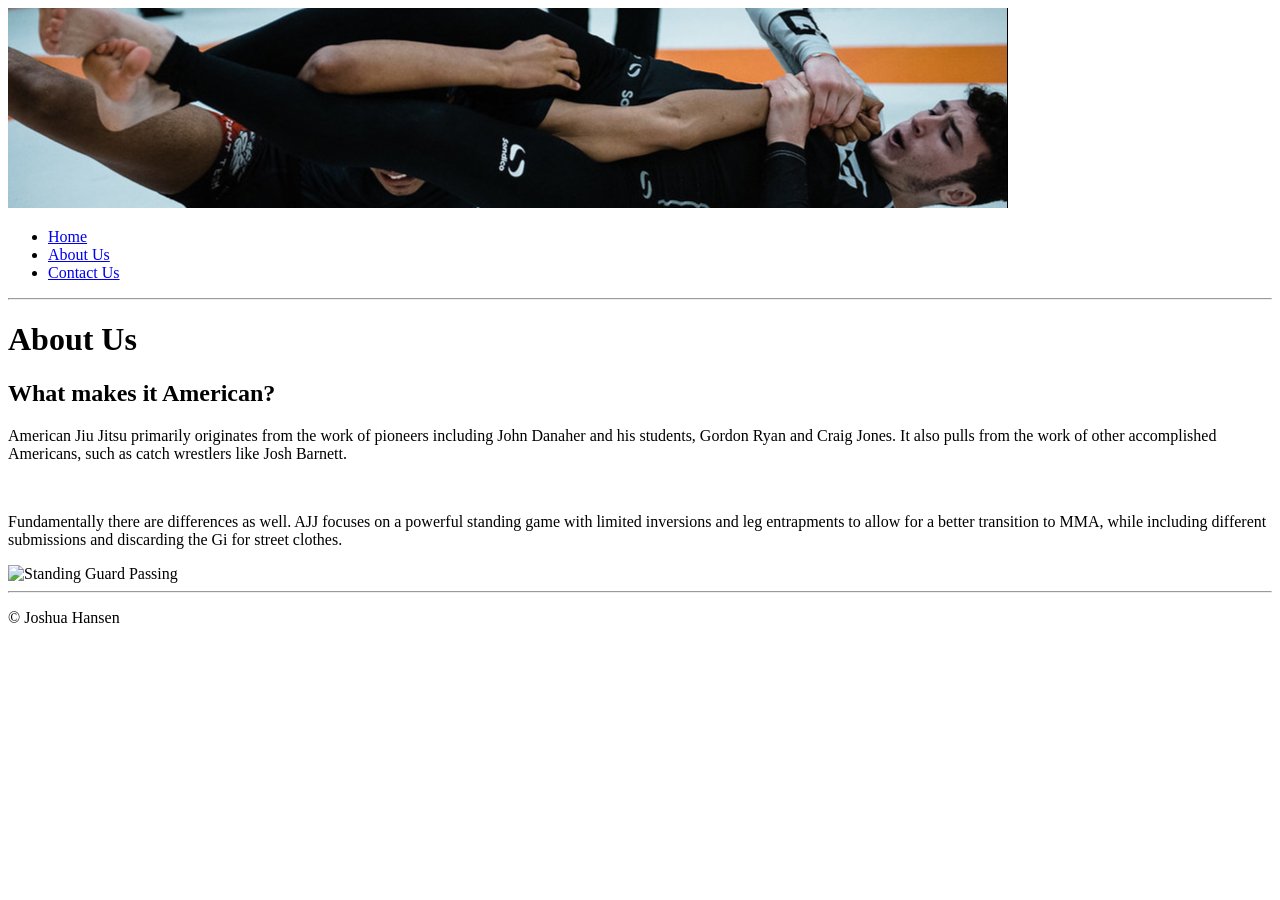
==== about.html @ f3b3ba9d "Update about.html" ====
<!DOCTYPE html>
<html>
<head>
<title>American Jiu Jitsu: About</title>
</head>
<body>
<img src="images/armbar(1).jpg" alt="Banner image">
  <ul>
    <li><a href="index.html">Home</a></li>
    <li><a href="about.html">About Us</a></li>
    <li><a href="contact.html">Contact Us</a></li>
  </ul>
  
<hr>
  
<h1>About Us</h1>
<h2>What makes it American?</h2>
<p>American Jiu Jitsu primarily originates from the work of pioneers including John Danaher and his students, Gordon Ryan and Craig Jones. It also pulls from the work of other accomplished Americans, such as catch wrestlers like Josh Barnett.</p>
<br>
<p>Fundamentally there are differences as well. AJJ focuses on a powerful standing game with limited inversions and leg entrapments to allow for a better transition to MMA, while including different submissions and discarding the Gi for street clothes.</p>
<img src="images/passing.jpg" alt="Standing Guard Passing">
  
<hr>
 <p> &copy; Joshua Hansen </p> 
  
</body>
</html>
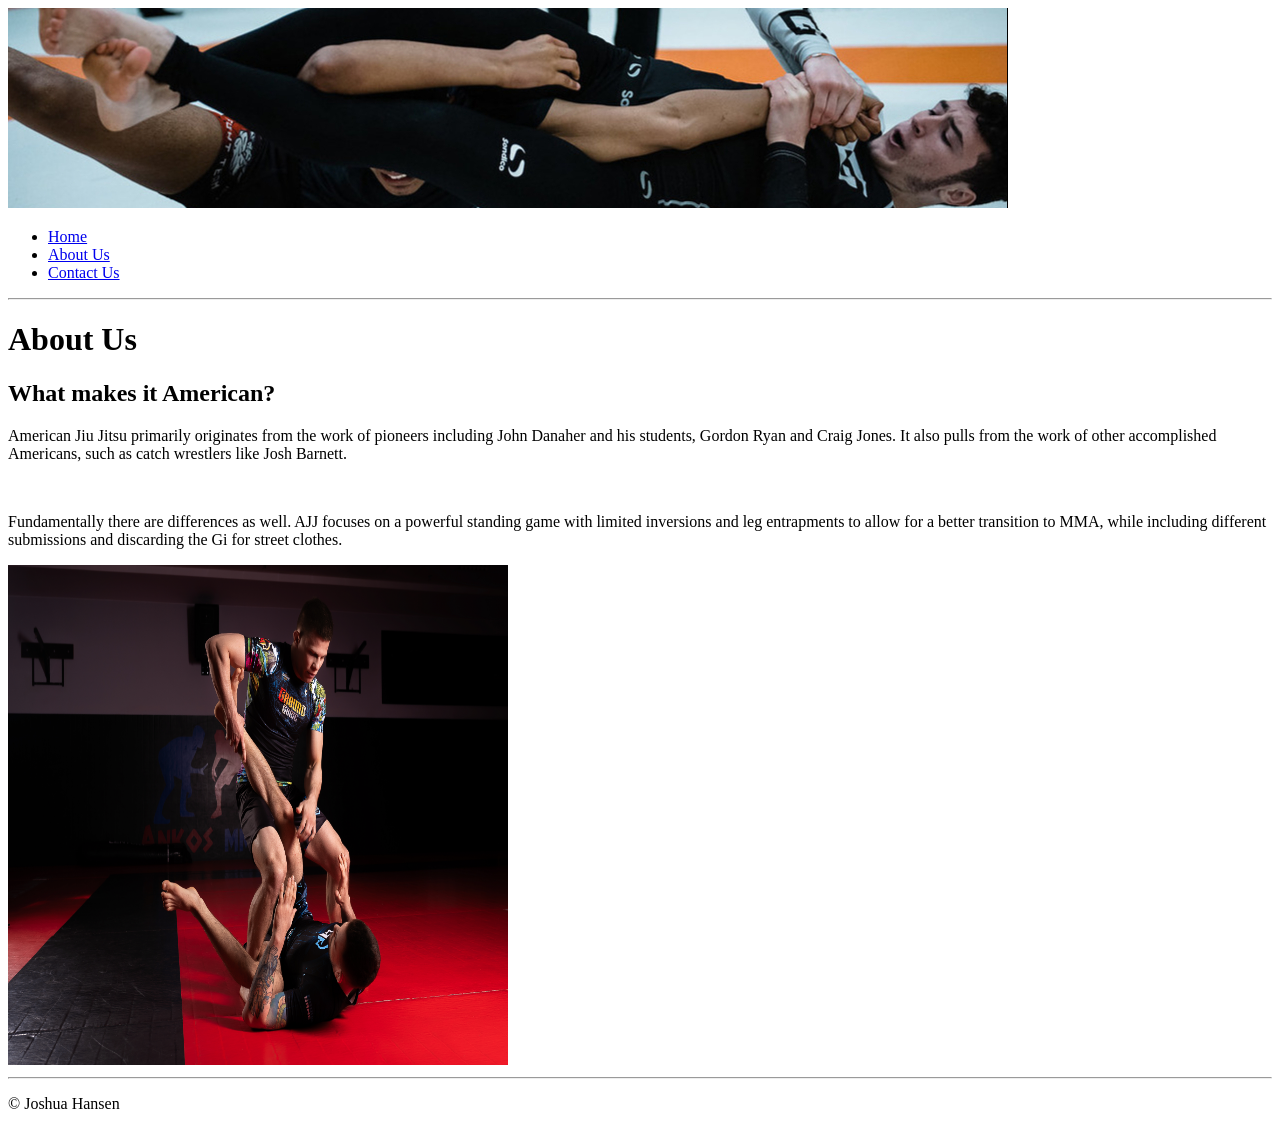
==== commit 59f6a9f6: "Update about.html" ====
--- a/about.html
+++ b/about.html
@@ -18,7 +18,7 @@
 <p>American Jiu Jitsu primarily originates from the work of pioneers including John Danaher and his students, Gordon Ryan and Craig Jones. It also pulls from the work of other accomplished Americans, such as catch wrestlers like Josh Barnett.</p>
 <br>
 <p>Fundamentally there are differences as well. AJJ focuses on a powerful standing game with limited inversions and leg entrapments to allow for a better transition to MMA, while including different submissions and discarding the Gi for street clothes.</p>
-<img src="images/passing.jpg" alt="Standing Guard Passing">
+<img src="images/passing.jpg" alt="Standing Guard Passing" width="500" height="500">
   
 <hr>
  <p> &copy; Joshua Hansen </p> 
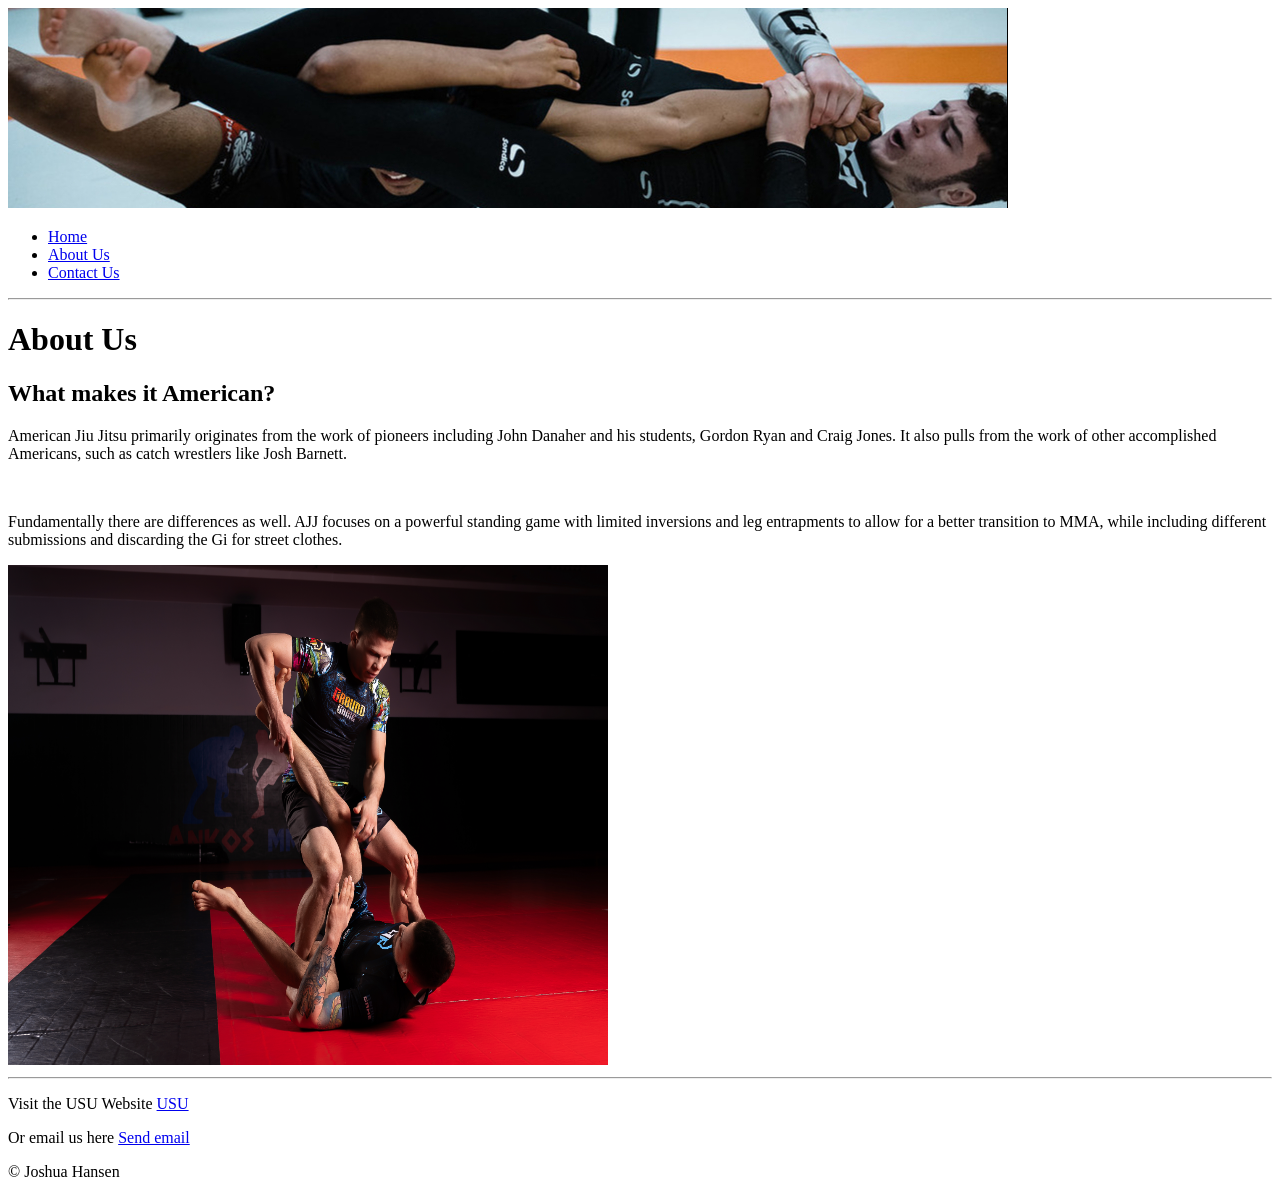
==== commit 647311e3: "Update about.html" ====
--- a/about.html
+++ b/about.html
@@ -18,10 +18,12 @@
 <p>American Jiu Jitsu primarily originates from the work of pioneers including John Danaher and his students, Gordon Ryan and Craig Jones. It also pulls from the work of other accomplished Americans, such as catch wrestlers like Josh Barnett.</p>
 <br>
 <p>Fundamentally there are differences as well. AJJ focuses on a powerful standing game with limited inversions and leg entrapments to allow for a better transition to MMA, while including different submissions and discarding the Gi for street clothes.</p>
-<img src="images/passing.jpg" alt="Standing Guard Passing" width="500" height="500">
+<img src="images/passing.jpg" alt="Standing Guard Passing" width="600" height="500">
   
 <hr>
- <p> &copy; Joshua Hansen </p> 
+  <p> Visit the USU Website <a href="https://usu.edu">USU</a></p>
+  <p> Or email us here <a href="mailto:a02301933@usu.edu">Send email</a></p>
+  <p> &copy; Joshua Hansen </p> 
   
 </body>
 </html>
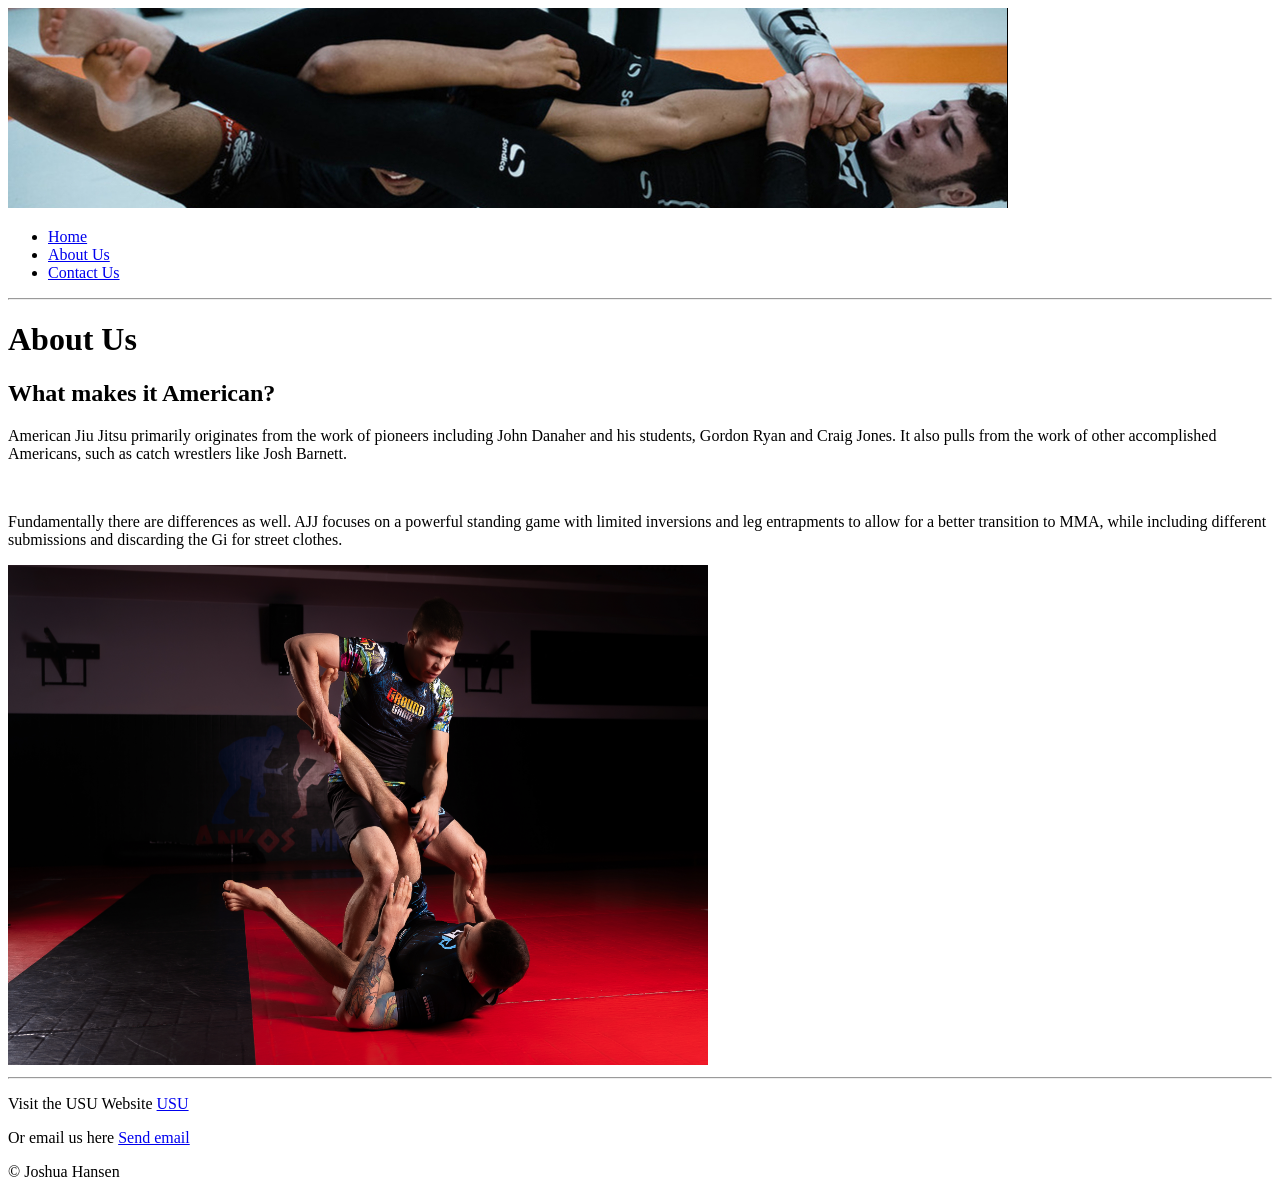
==== commit e886a90c: "Update about.html" ====
--- a/about.html
+++ b/about.html
@@ -18,7 +18,7 @@
 <p>American Jiu Jitsu primarily originates from the work of pioneers including John Danaher and his students, Gordon Ryan and Craig Jones. It also pulls from the work of other accomplished Americans, such as catch wrestlers like Josh Barnett.</p>
 <br>
 <p>Fundamentally there are differences as well. AJJ focuses on a powerful standing game with limited inversions and leg entrapments to allow for a better transition to MMA, while including different submissions and discarding the Gi for street clothes.</p>
-<img src="images/passing.jpg" alt="Standing Guard Passing" width="600" height="500">
+<img src="images/passing.jpg" alt="Standing Guard Passing" width="700" height="500">
   
 <hr>
   <p> Visit the USU Website <a href="https://usu.edu">USU</a></p>
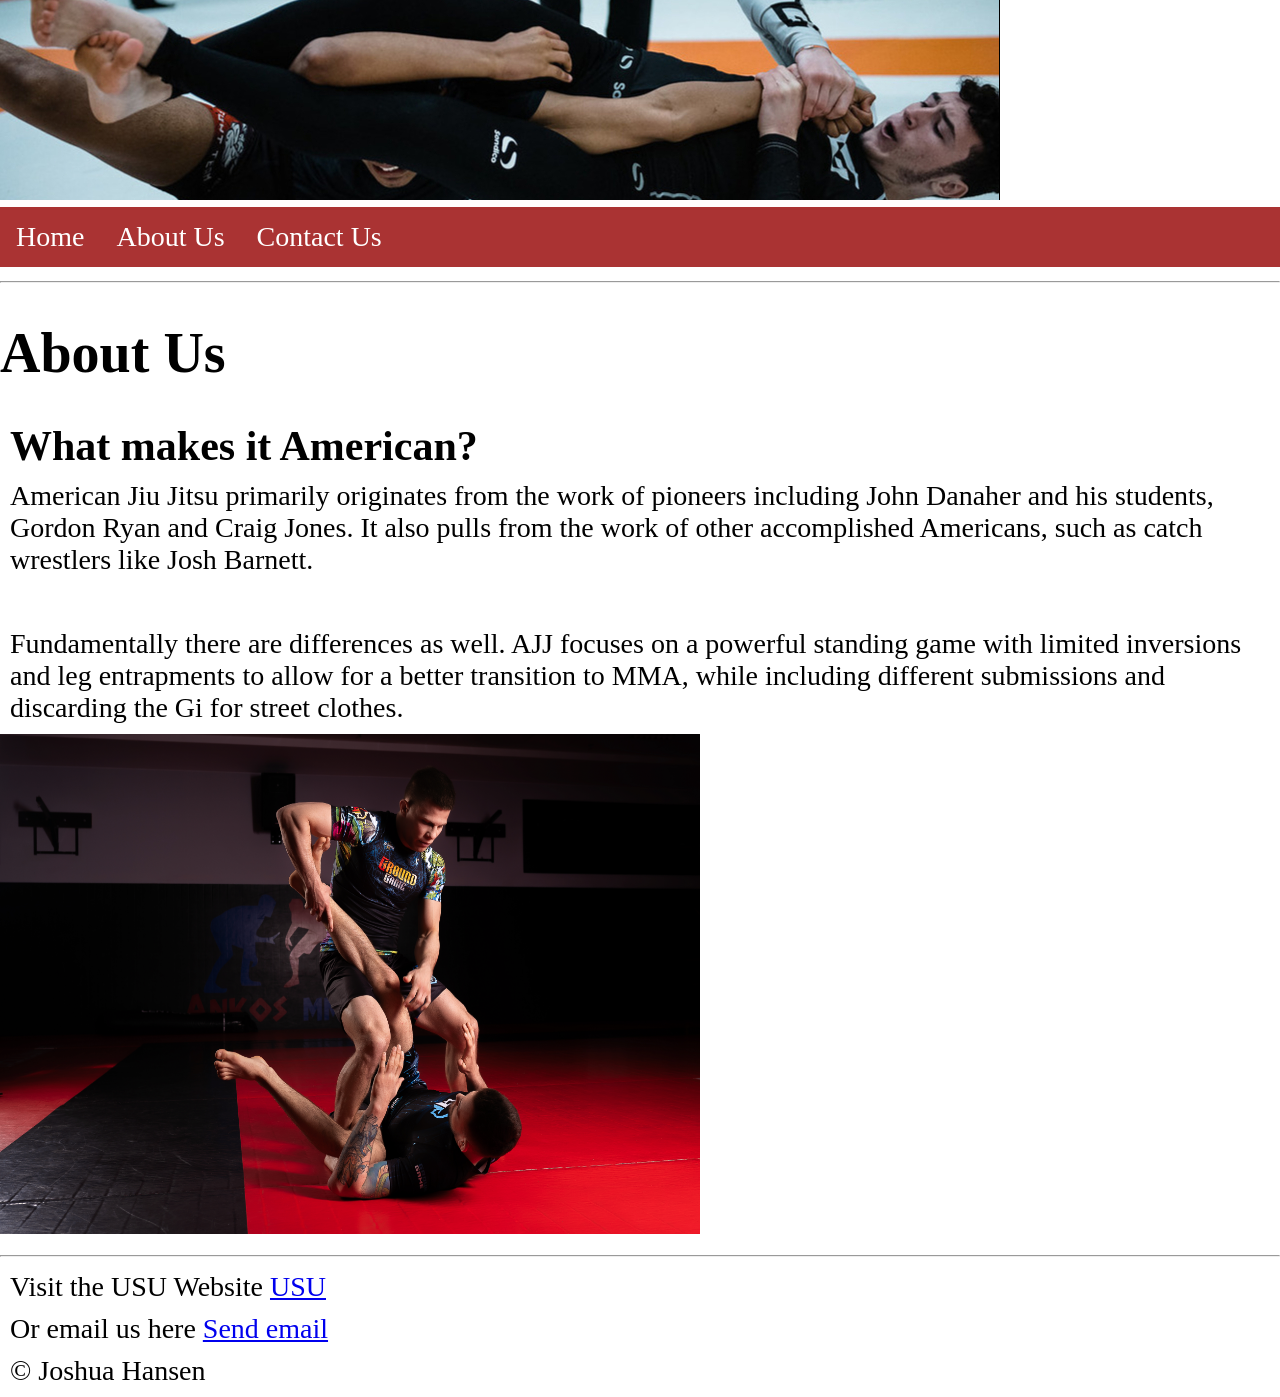
==== commit df877041: "Update about.html" ====
--- a/about.html
+++ b/about.html
@@ -1,6 +1,7 @@
 <!DOCTYPE html>
 <html>
 <head>
+<link rel="stylesheet" href="css/style01.css">
 <title>American Jiu Jitsu: About</title>
 </head>
 <body>
--- a/css/style01.css
+++ b/css/style01.css
@@ -0,0 +1,39 @@
+body {
+  margin: 0;
+  padding: 0;
+  font-size: 28px;
+}
+
+h2, p {
+  margin: 10px;
+}
+
+ul {
+  list-style-type: none;
+  margin: 0;
+  padding: 0;
+  overflow: hidden;
+  background-color: #AA3333;
+  position: sticky;
+  top: 0;
+}
+
+ul li {
+  float: left;
+}
+
+ul li a {
+  display: block;
+  color: white;
+  text-align: center;
+  padding: 14px 16px;
+  text-decoration: none;
+}
+
+ul li a:hover {
+  background-color: #111111;
+}
+
+ul li a.active {
+  background-color: #0033FF;
+}
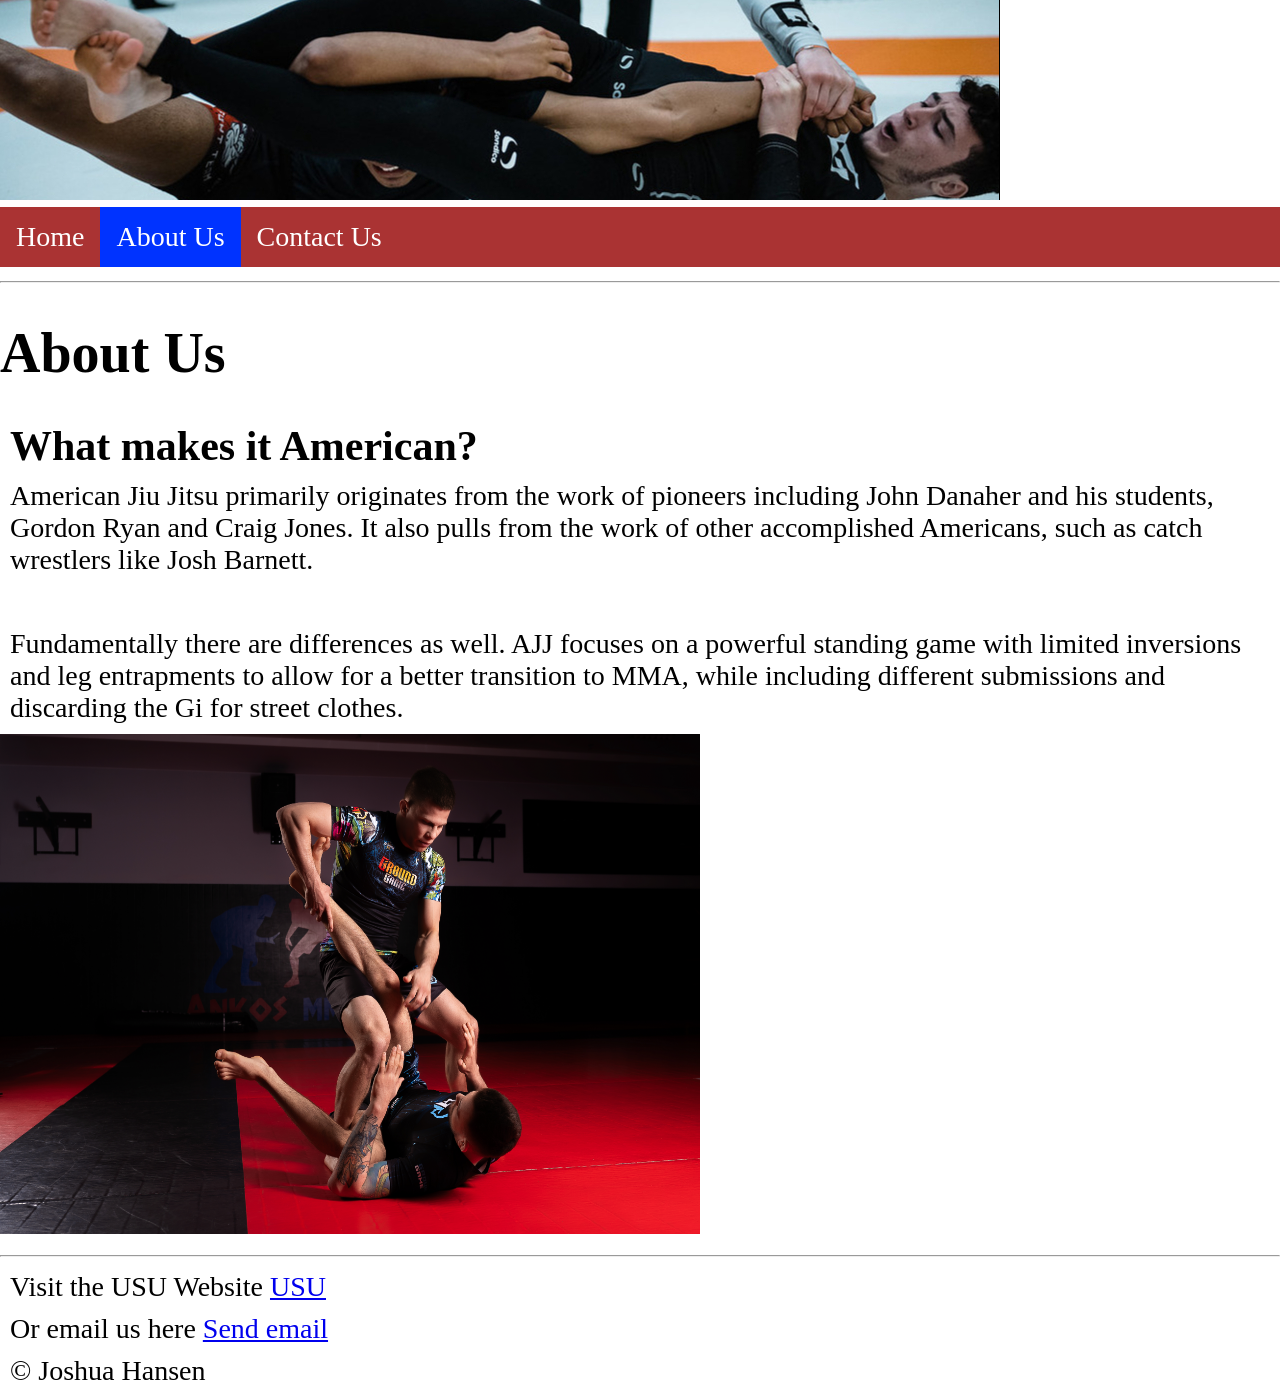
==== commit bc4310da: "Update about.html" ====
--- a/about.html
+++ b/about.html
@@ -8,7 +8,7 @@
 <img src="images/armbar(1).jpg" alt="Banner image">
   <ul>
     <li><a href="index.html">Home</a></li>
-    <li><a href="about.html">About Us</a></li>
+    <li><a class="active" href="about.html">About Us</a></li>
     <li><a href="contact.html">Contact Us</a></li>
   </ul>
   
